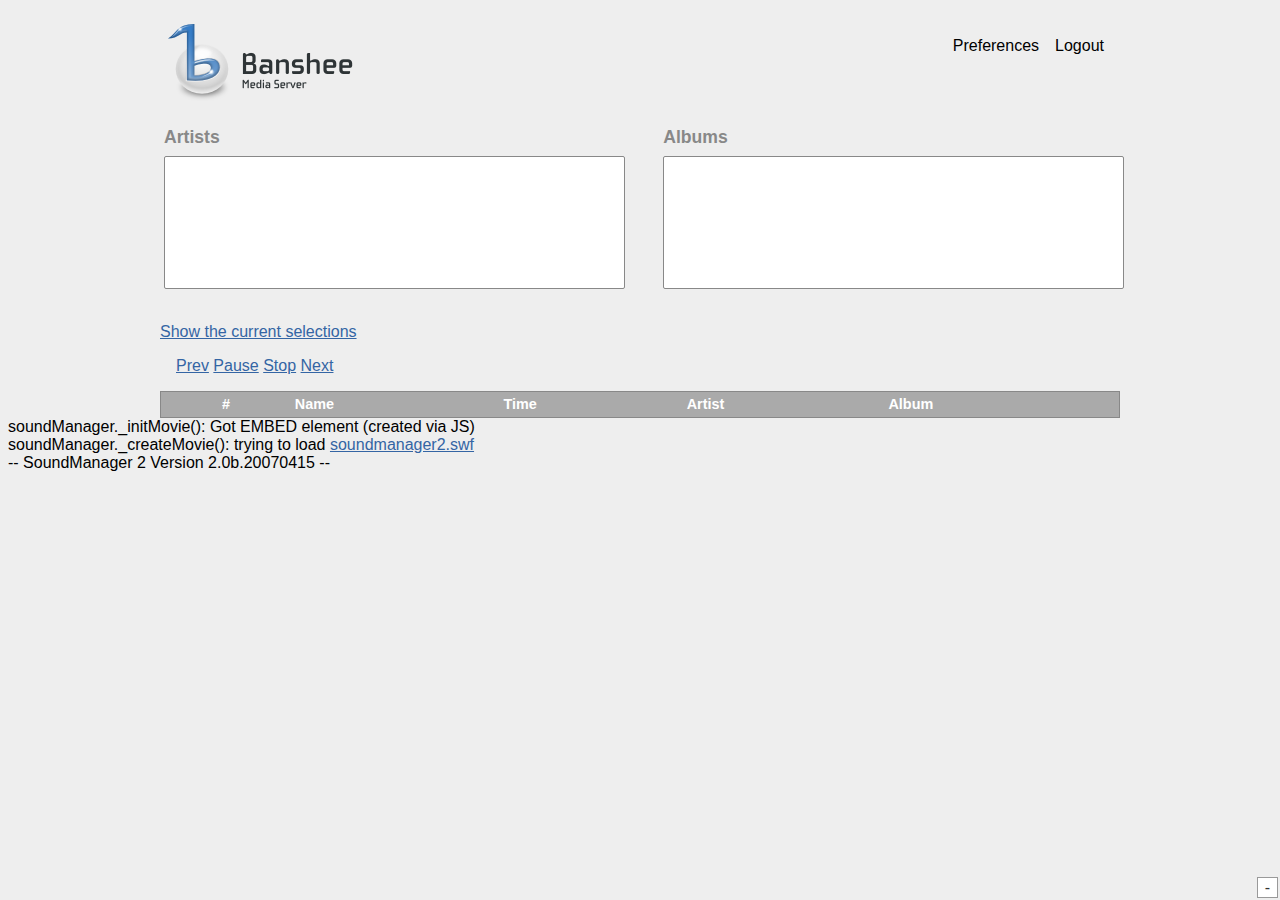
==== index.html @ 6958e8c5 "Clean up the image stuff, move the now playing stuff in HTML to after the track list so that it does" ====
<!DOCTYPE HTML PUBLIC "-//W3C//DTD HTML 4.01//EN">

<html lang="en">
<head>
	<meta http-equiv="Content-Type" content="text/html; charset=utf-8">
	<title>Banshee Media Server</title>
	<meta name="author" content="Joe Shaw">
	<link rel="stylesheet" type="text/css" href="style/banshee.css">
	<script type="text/javascript" src="http://jquery.com/src/jquery-latest.js"</script>
	<script type="text/javascript" src="jquery.tablesorter.js"></script>
	<script type="text/javascript" src="soundmanager2.js"></script>
	<script type="text/javascript" src="banshee.js"></script>
</head>
<body>
	<div id="maincontainer">
		<h1 id="title">Banshee Media Server</h1>
		
		<div id="menu">
			<ul>
				<li>Preferences</li>
				<li>Logout</li>
			</ul>
		</div>

		<div id="browser">
			<div id="artists_container">
				<h2>Artists</h2>
				<select name="artist" multiple="multiple" id="artist_list">
				</select>
			</div>

			<div id="albums_container">
				<h2>Albums</h2>
				<select name="album" multiple="multiple" id="album_list">
				</select>
			</div>
		</div>

		<div>
			<a id="show_artist" onclick="printSelected();">Show the current selections</a>
		</div>
		<div id="player_controls">
			<a id="prev_button" onclick="prev();">Prev</a>
			<a id="pause_button" onclick="pause();">Pause</a>
			<a id="stop_button" onclick="stop();">Stop</a>
			<a id="next_button" onclick="next();">Next</a>
		</div>
		<div id="table_container">
			<table id="track_table">
				<thead>
					<tr>
						<th class="header">&nbsp;</th>
						<th class="header">#</th>
						<th class="header">Name</th>
						<th class="header">Time</th>
						<th class="header">Artist</th>
						<th class="header">Album</th>
					</tr>
				</thead>
				<tbody></tbody>
			</table>
		</div>
		<div>
			<span id="now_playing"></span>
			<span id="current_time"></span>
		</div>
	</div>
</body>
</html>
---- style/banshee.css ----
/* Banshee Media Center Stylesheet */

body {
	background-color: #eee;
	font-family: Myriad, "Myriad Pro", Segoe, Sans-Serif;
}

h1,h2,h3 {
	color: #888;
}

a {
	color: #3465a4;
	text-decoration: underline;
}

a:visited {
	color: #729fcf;
	text-decoration: underline;
}

a:hover {
	color: #949fef;
	text-decoration: underline;
	cursor: pointer;
}

#maincontainer {
	max-width: 60em;
	margin: 0px auto;
	position: relative;
}

#title {
	display: block;
	width: 200px;
	height: 80px;
	padding: 0px;
	background: transparent url("../images/title.png") no-repeat top left;
	overflow: hidden;
	text-indent: -2000em; /* hide text, only show background image for CSS browsers */
}

#menu {
	position: absolute;
	right: 0px;
	top: 0px;
	background-color: #eee;
}

#menu li {
	list-style: none;
	display: block;
	float: left;
	margin-right: 1em;
}

#browser {
	position: relative;
	min-height: 200px;
}

#artists_container {
	position: absolute;
	width: 48%;
	margin: 0px;
	padding: 0px;
	top: 0px;
	left: 0px;
}

#albums_container {
	position: absolute;
	width: 48%;
	margin: 0px;
	padding: 0px;
	top: 0px;
	right: 0px;
}

#albums_container h2, #artists_container h2 {
	margin: 4px;
	font-size: 110%;
}

#albums_container select, #artists_container select {
	margin: 4px;
	border: 1px solid #888;
	width: 100%;
	height: 10em;
}

#table_container {
	width: 100%;
	margin-top: 1em;
}

#track_table {
	width: 100%;
	background-color: white;
	border: 1px solid #888;
	-moz-border-radius: 3px;
	padding: 2em;
	font-size: 90%;
	border-collapse: collapse;
}

#track_table th {
	text-align: left;
	color: #888;
}

#track_table thead {
	background-color: #aaa;
}

#track_table th {
	color: white;
}

#track_table td, #track_table th {
	margin: 0px;
	padding: .3em;
}

#track_table .oddrow td {
	background-color: #eee;
}

#track_table tr {
	cursor: pointer;
}

/* hover the song rows */
#track_table tr:hover td {
	background-color: #ddd;
}

.headerSortUp {
	background: url('../images/arrowdown.png') top right no-repeat;
}

.headerSortDown {
	background: url('../images/arrowup.png') top right no-repeat;
}

#player_controls {
	margin: 1em;
}

td.playing {
	width: 32px;
	height: 32px;
	overflow: hidden;
}

tr.nowplaying td.playing {
	background: url('../images/nowplaying.png') no-repeat center;
}

tr.paused td.playing {
	background: url('../images/paused.png') no-repeat center;
}

#nowplaying_label {
	height: 1.5em; /* make sure it doesn't need to reflow when it gets content */
	margin: .5em;
}
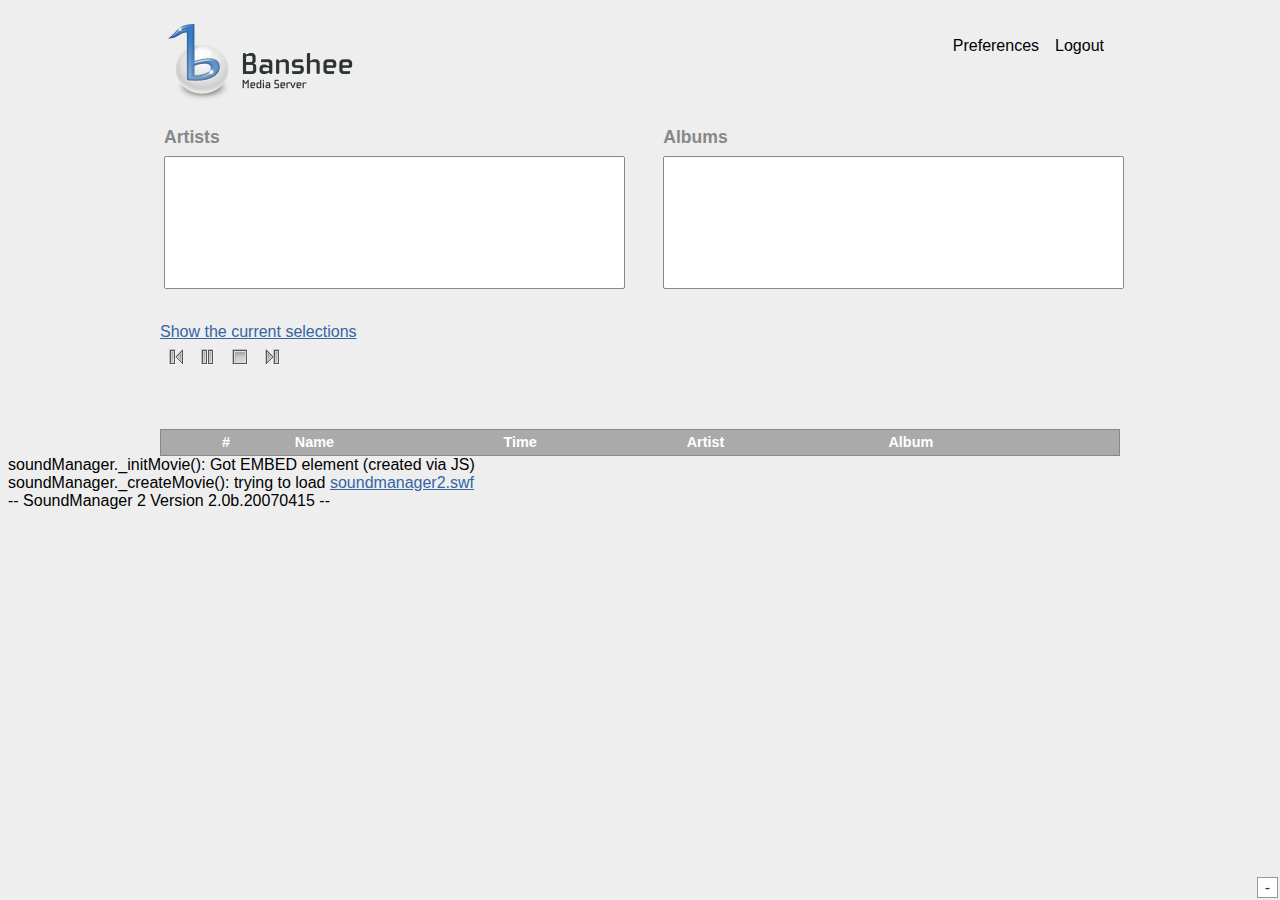
==== commit 7732d2d7: "Merge git://people.freedesktop.org/~jimmac/banshee-web" ====
--- a/index.html
+++ b/index.html
@@ -45,6 +45,10 @@
 			<a id="stop_button" onclick="stop();">Stop</a>
 			<a id="next_button" onclick="next();">Next</a>
 		</div>
+		<div id="nowplaying_label">
+			<span id="now_playing">&nbsp;</span>
+			<span id="current_time">&nbsp;</span>
+		</div>
 		<div id="table_container">
 			<table id="track_table">
 				<thead>
@@ -60,10 +64,6 @@
 				<tbody></tbody>
 			</table>
 		</div>
-		<div>
-			<span id="now_playing"></span>
-			<span id="current_time"></span>
-		</div>
 	</div>
 </body>
 </html>
--- a/style/banshee.css
+++ b/style/banshee.css
@@ -144,9 +144,6 @@
 	background: url('../images/arrowup.png') top right no-repeat;
 }
 
-#player_controls {
-	margin: 1em;
-}
 
 td.playing {
 	width: 32px;
@@ -163,6 +160,37 @@
 }
 
 #nowplaying_label {
+	clear: both;
 	height: 1.5em; /* make sure it doesn't need to reflow when it gets content */
-	margin: .5em;
+	margin-top: 1em;
 }
+
+#player_controls {
+	height: 32px;
+}
+
+#player_controls a {
+	display: block;
+	width: 24px;
+	height: 24px;
+	float: left;
+	margin: 4px;
+	text-indent: -100em;
+}
+
+#prev_button {
+	background: url('../images/previous.png') no-repeat center;
+}
+
+#next_button {
+	background: url('../images/next.png') no-repeat center;
+}
+
+#pause_button {
+	background: url('../images/pause.png') no-repeat center;
+}
+
+#stop_button {
+	background: url('../images/stop.png') no-repeat center;
+}
+
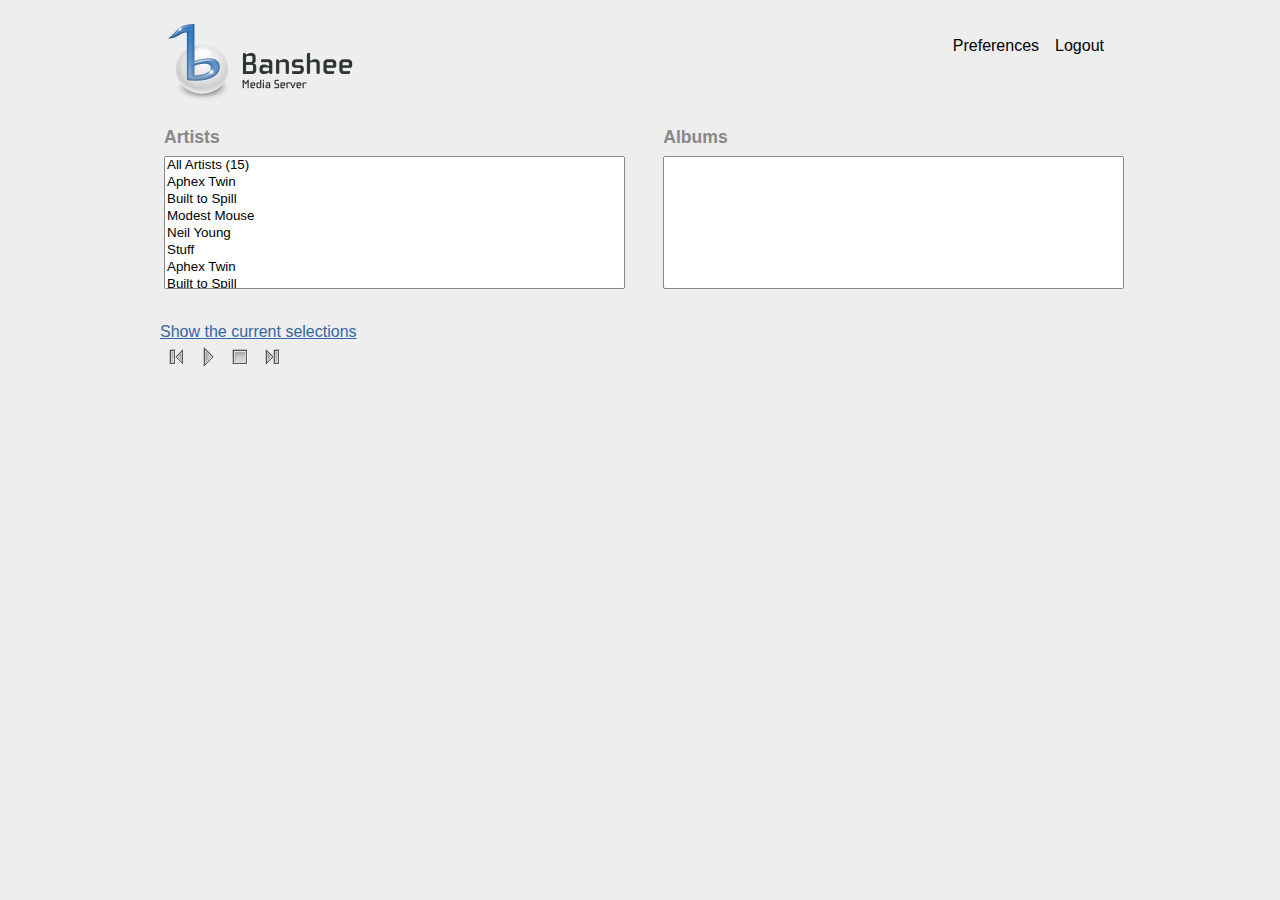
==== commit aef2b306: "Import a local copy of JQuery, so we're not constantly hitting their servers." ====
--- a/index.html
+++ b/index.html
@@ -6,7 +6,7 @@
 	<title>Banshee Media Server</title>
 	<meta name="author" content="Joe Shaw">
 	<link rel="stylesheet" type="text/css" href="style/banshee.css">
-	<script type="text/javascript" src="http://jquery.com/src/jquery-latest.js"</script>
+	<script type="text/javascript" src="jquery-latest.js"</script>
 	<script type="text/javascript" src="jquery.tablesorter.js"></script>
 	<script type="text/javascript" src="soundmanager2.js"></script>
 	<script type="text/javascript" src="banshee.js"></script>
@@ -41,7 +41,7 @@
 		</div>
 		<div id="player_controls">
 			<a id="prev_button" onclick="prev();">Prev</a>
-			<a id="pause_button" onclick="pause();">Pause</a>
+			<a id="play_button" onclick="playOrPause();">Play</a>
 			<a id="stop_button" onclick="stop();">Stop</a>
 			<a id="next_button" onclick="next();">Next</a>
 		</div>
--- a/style/banshee.css
+++ b/style/banshee.css
@@ -186,11 +186,14 @@
 	background: url('../images/next.png') no-repeat center;
 }
 
-#pause_button {
-	background: url('../images/pause.png') no-repeat center;
+#play_button {
+	background: url('../images/play.png') no-repeat center;
 }
 
 #stop_button {
 	background: url('../images/stop.png') no-repeat center;
 }
 
+.pause { /* override the play button to show pause, when paused */
+	background: url('../images/pause.png') no-repeat center !important;
+}
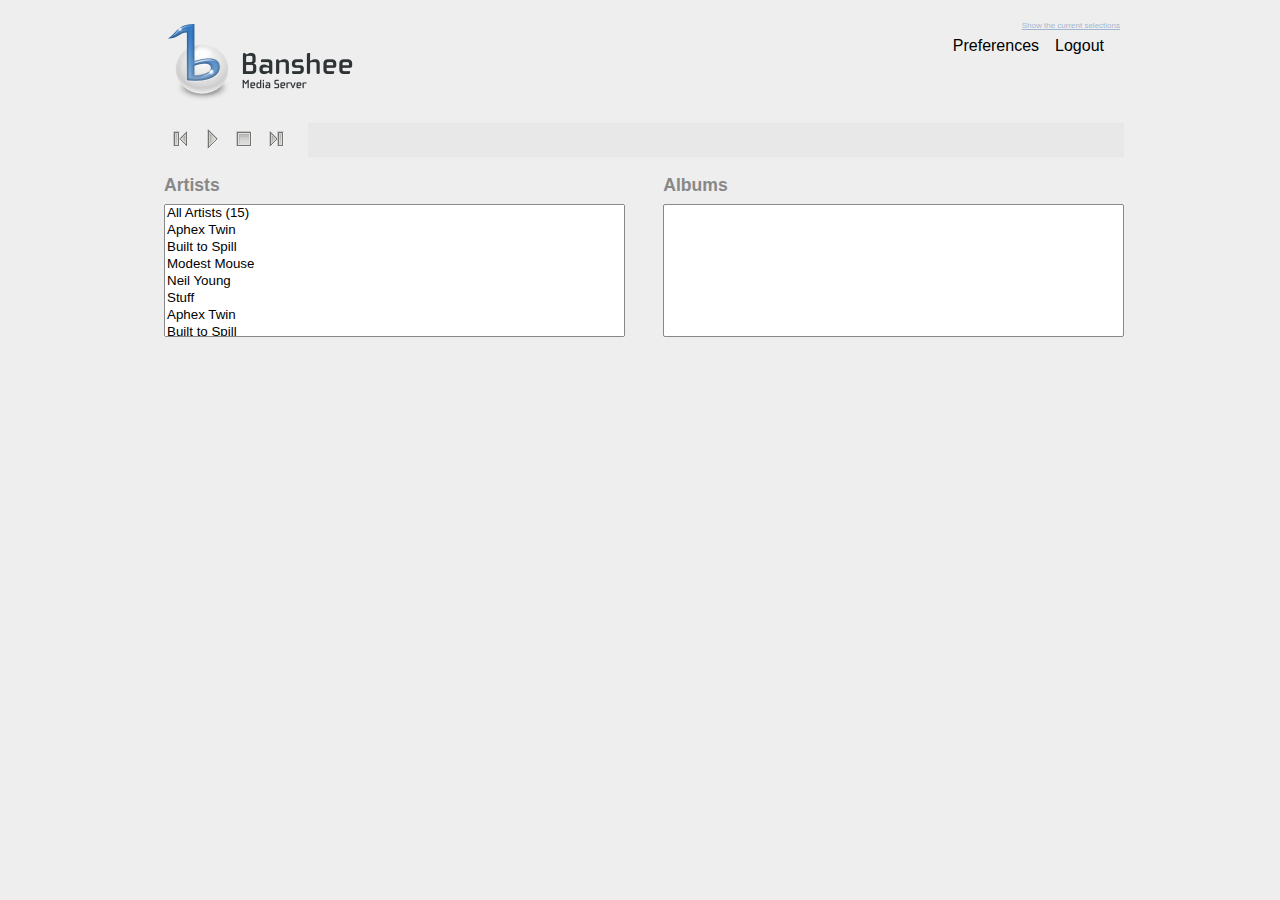
==== commit fc8a0bd0: "fix the layout to be more like the real banshee/itunes" ====
--- a/index.html
+++ b/index.html
@@ -22,6 +22,20 @@
 			</ul>
 		</div>
 
+		<div id="dashboard">
+			<div id="nowplaying_label">
+				<span id="now_playing">&nbsp;</span>
+				<span id="current_time">&nbsp;</span>
+			</div>
+
+			<div id="player_controls">
+				<a id="prev_button" onclick="prev();">Prev</a>
+				<a id="play_button" onclick="playOrPause();">Play</a>
+				<a id="stop_button" onclick="stop();">Stop</a>
+				<a id="next_button" onclick="next();">Next</a>
+			</div>
+		</div>
+
 		<div id="browser">
 			<div id="artists_container">
 				<h2>Artists</h2>
@@ -36,20 +50,10 @@
 			</div>
 		</div>
 
-		<div>
+		<div id="debug_button">
 			<a id="show_artist" onclick="printSelected();">Show the current selections</a>
 		</div>
-		<div id="player_controls">
-			<a id="prev_button" onclick="prev();">Prev</a>
-			<a id="play_button" onclick="playOrPause();">Play</a>
-			<a id="stop_button" onclick="stop();">Stop</a>
-			<a id="next_button" onclick="next();">Next</a>
-		</div>
-		<div id="nowplaying_label">
-			<span id="now_playing">&nbsp;</span>
-			<span id="current_time">&nbsp;</span>
-		</div>
-		<div id="table_container">
+			<div id="table_container">
 			<table id="track_table">
 				<thead>
 					<tr>
--- a/style/banshee.css
+++ b/style/banshee.css
@@ -57,7 +57,7 @@
 
 #browser {
 	position: relative;
-	min-height: 200px;
+	min-height: 11em;
 }
 
 #artists_container {
@@ -92,7 +92,7 @@
 
 #table_container {
 	width: 100%;
-	margin-top: 1em;
+	margin: 1em 2px 1em 4px;
 }
 
 #track_table {
@@ -159,14 +159,46 @@
 	background: url('../images/paused.png') no-repeat center;
 }
 
+#dashboard {
+	padding: 0px;
+	position: relative;
+	width: 100%;
+	height: 3em;
+	margin-left: 4px;
+}
+
 #nowplaying_label {
+	position: absolute;
+	top: 0px;
+	right: 0px;
+	width: 50em;
+	padding: .5em;
 	clear: both;
-	height: 1.5em; /* make sure it doesn't need to reflow when it gets content */
-	margin-top: 1em;
+	background-color: #e8e8e8;
+	-moz-border-radius: 4px;
+}
+
+#nowplaying_label span:first-child {
+	font-family: Myriad, "Myriad Pro", Segoe, Sans-Serif;
+	padding-right: 1em;
+}
+#nowplaying_label span {
+	font-family: monospace;
+}
+
+
+#current_time {
+	padding-left: 1em;
+	font-weight: bold;
+	font-family: Monospace;
 }
 
 #player_controls {
+	position: absolute;
+	width: 10em;
 	height: 32px;
+	top: 0px;
+	left: 0px;
 }
 
 #player_controls a {
@@ -176,6 +208,13 @@
 	float: left;
 	margin: 4px;
 	text-indent: -100em;
+	opacity: .8;
+}
+
+#player_controls a:hover {
+	opacity: 1;
+	margin: 2px;
+	border: 2px solid #ddd;
 }
 
 #prev_button {
@@ -197,3 +236,11 @@
 .pause { /* override the play button to show pause, when paused */
 	background: url('../images/pause.png') no-repeat center !important;
 }
+
+#debug_button {
+	position: absolute;
+	top: 0px;
+	right: 0px;
+	font-size: 50%;
+	opacity: .4;
+}
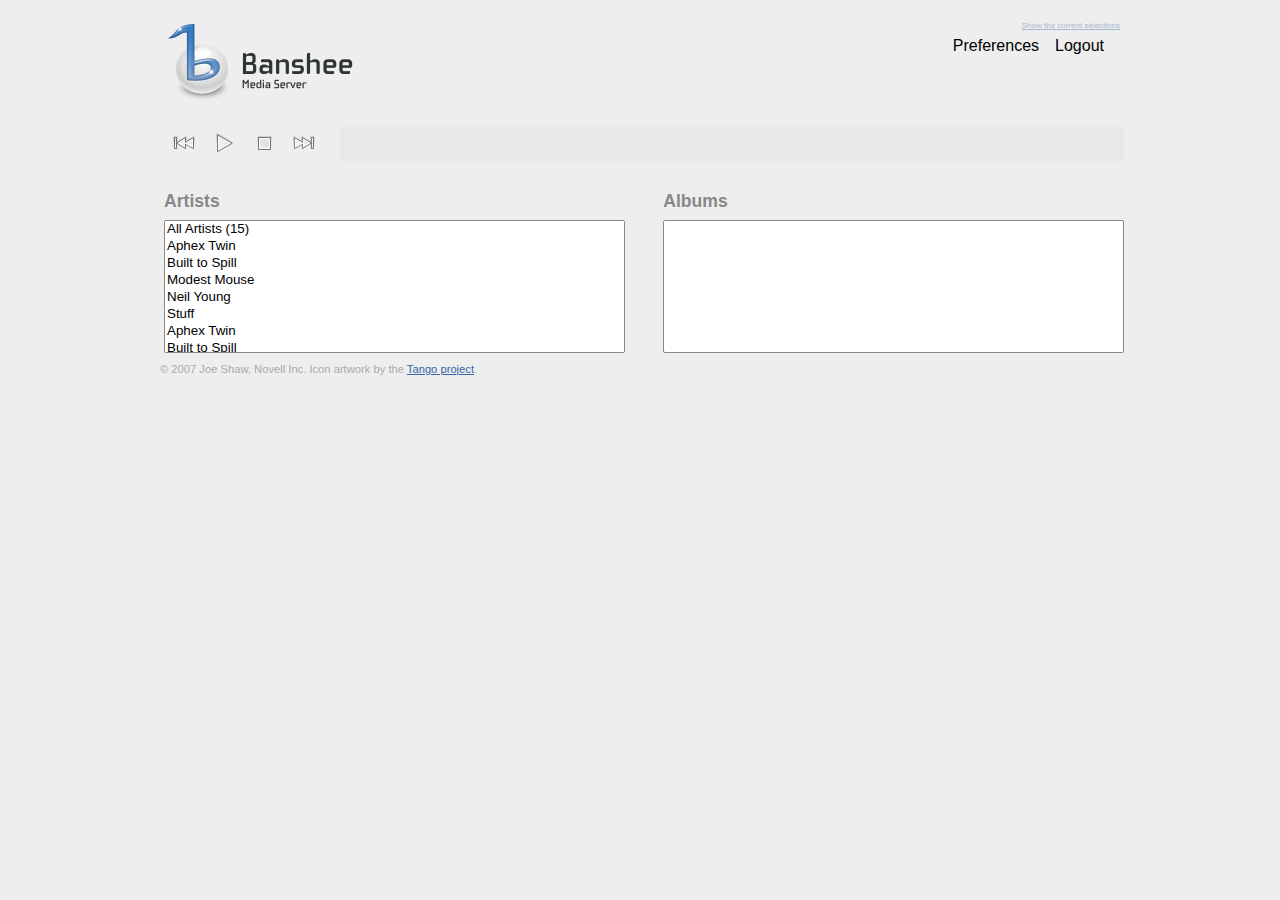
==== commit 15d9c950: "use background instead of border for the hover. minor layout tweaks." ====
--- a/index.html
+++ b/index.html
@@ -53,7 +53,8 @@
 		<div id="debug_button">
 			<a id="show_artist" onclick="printSelected();">Show the current selections</a>
 		</div>
-			<div id="table_container">
+
+		<div id="table_container">
 			<table id="track_table">
 				<thead>
 					<tr>
@@ -67,7 +68,8 @@
 				</thead>
 				<tbody></tbody>
 			</table>
-		</div>
-	</div>
+		</div><!--table_container-->
+		<div id="copy">&copy; 2007 Joe Shaw, Novell Inc. Icon artwork by the <a href="http://tango.freedesktop.org">Tango project</a>.</div>
+	</div><!--maincontainer-->
 </body>
 </html>
--- a/style/banshee.css
+++ b/style/banshee.css
@@ -2,7 +2,7 @@
 
 body {
 	background-color: #eee;
-	font-family: Myriad, "Myriad Pro", Segoe, Sans-Serif;
+	font-family: Candarra, Sans-Serif;
 }
 
 h1,h2,h3 {
@@ -56,6 +56,8 @@
 }
 
 #browser {
+	margin: 0px;
+	padding: 0px;
 	position: relative;
 	min-height: 11em;
 }
@@ -163,15 +165,15 @@
 	padding: 0px;
 	position: relative;
 	width: 100%;
-	height: 3em;
+	height: 4em;
 	margin-left: 4px;
 }
 
 #nowplaying_label {
 	position: absolute;
-	top: 0px;
-	right: 0px;
-	width: 50em;
+	top: 4px;
+	right: 0px;
+	width: 80%;
 	padding: .5em;
 	clear: both;
 	background-color: #e8e8e8;
@@ -195,7 +197,7 @@
 
 #player_controls {
 	position: absolute;
-	width: 10em;
+	width: 20%;
 	height: 32px;
 	top: 0px;
 	left: 0px;
@@ -203,18 +205,18 @@
 
 #player_controls a {
 	display: block;
-	width: 24px;
-	height: 24px;
+	width: 32px;
+	height: 32px;
 	float: left;
 	margin: 4px;
 	text-indent: -100em;
 	opacity: .8;
+	-moz-border-radius: 5px;
 }
 
 #player_controls a:hover {
 	opacity: 1;
-	margin: 2px;
-	border: 2px solid #ddd;
+	background-color: #ddd;
 }
 
 #prev_button {
@@ -237,6 +239,10 @@
 	background: url('../images/pause.png') no-repeat center !important;
 }
 
+.pause:hover {
+	background-color: #ddd !important;
+}
+
 #debug_button {
 	position: absolute;
 	top: 0px;
@@ -244,3 +250,9 @@
 	font-size: 50%;
 	opacity: .4;
 }
+
+#copy {
+	bottom: 0px;
+	font-size: 70%;
+	color: #aaa;
+}
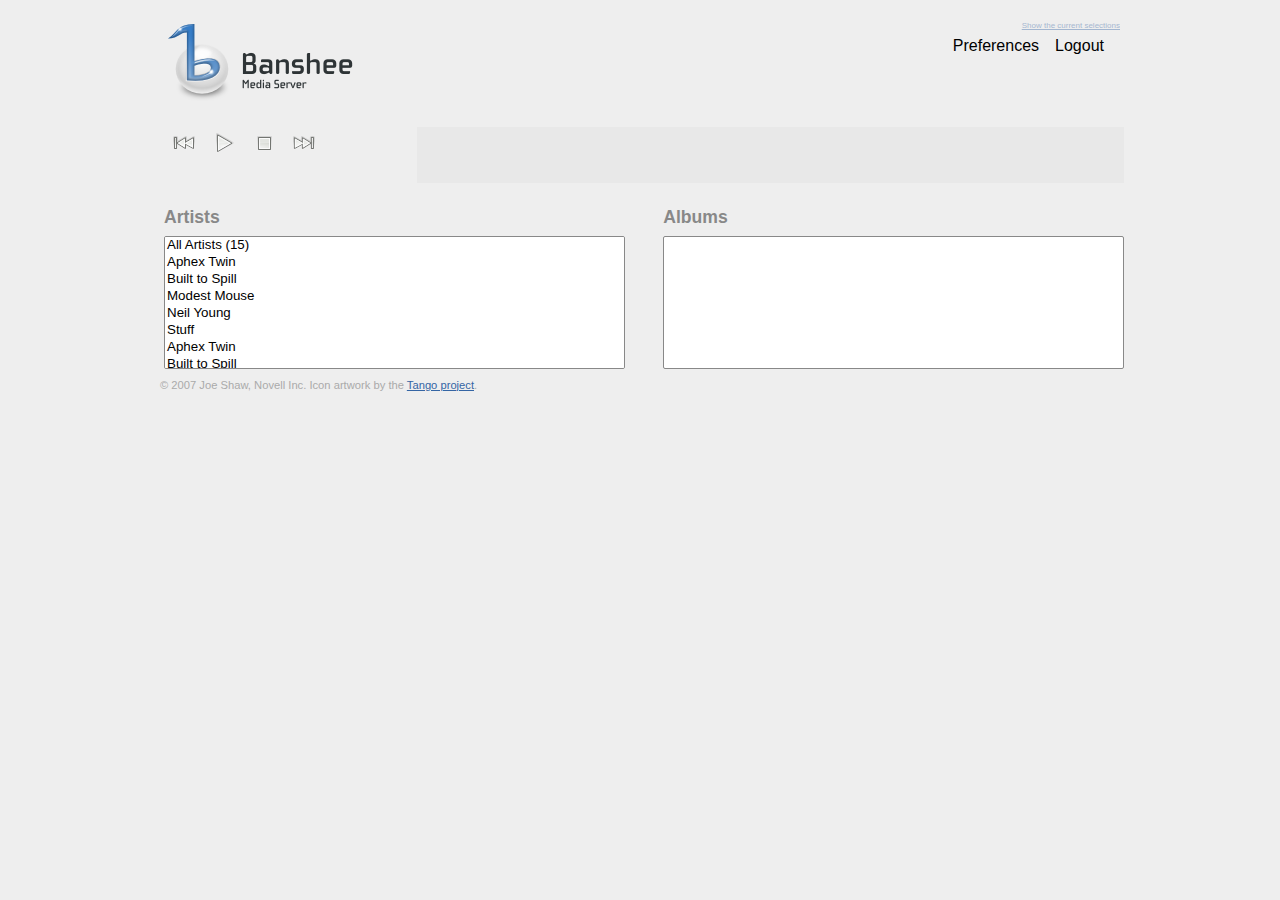
==== commit f062bc92: "more positioning tweaks" ====
--- a/index.html
+++ b/index.html
@@ -25,7 +25,7 @@
 		<div id="dashboard">
 			<div id="nowplaying_label">
 				<span id="now_playing">&nbsp;</span>
-				<span id="current_time">&nbsp;</span>
+				<div id="current_time">&nbsp;</div>
 			</div>
 
 			<div id="player_controls">
--- a/style/banshee.css
+++ b/style/banshee.css
@@ -165,7 +165,7 @@
 	padding: 0px;
 	position: relative;
 	width: 100%;
-	height: 4em;
+	height: 5em;
 	margin-left: 4px;
 }
 
@@ -173,34 +173,40 @@
 	position: absolute;
 	top: 4px;
 	right: 0px;
-	width: 80%;
+	width: 72%;
 	padding: .5em;
 	clear: both;
 	background-color: #e8e8e8;
 	-moz-border-radius: 4px;
 }
 
-#nowplaying_label span:first-child {
+#nowplaying_label>span {
+	font-family: monospace;
+}
+
+#nowplaying_label>span>span:first-child {
 	font-family: Myriad, "Myriad Pro", Segoe, Sans-Serif;
+	font-size: 90%;
 	padding-right: 1em;
 }
-#nowplaying_label span {
-	font-family: monospace;
-}
 
 
 #current_time {
-	padding-left: 1em;
 	font-weight: bold;
 	font-family: Monospace;
+	font-size: 80%;
+	margin-top: 1em;
+	margin-left: 8em;
+	color: #888;
 }
 
 #player_controls {
 	position: absolute;
-	width: 20%;
-	height: 32px;
+	width: 22%;
+	height: 38px;
 	top: 0px;
 	left: 0px;
+	white-space: nowrap;
 }
 
 #player_controls a {
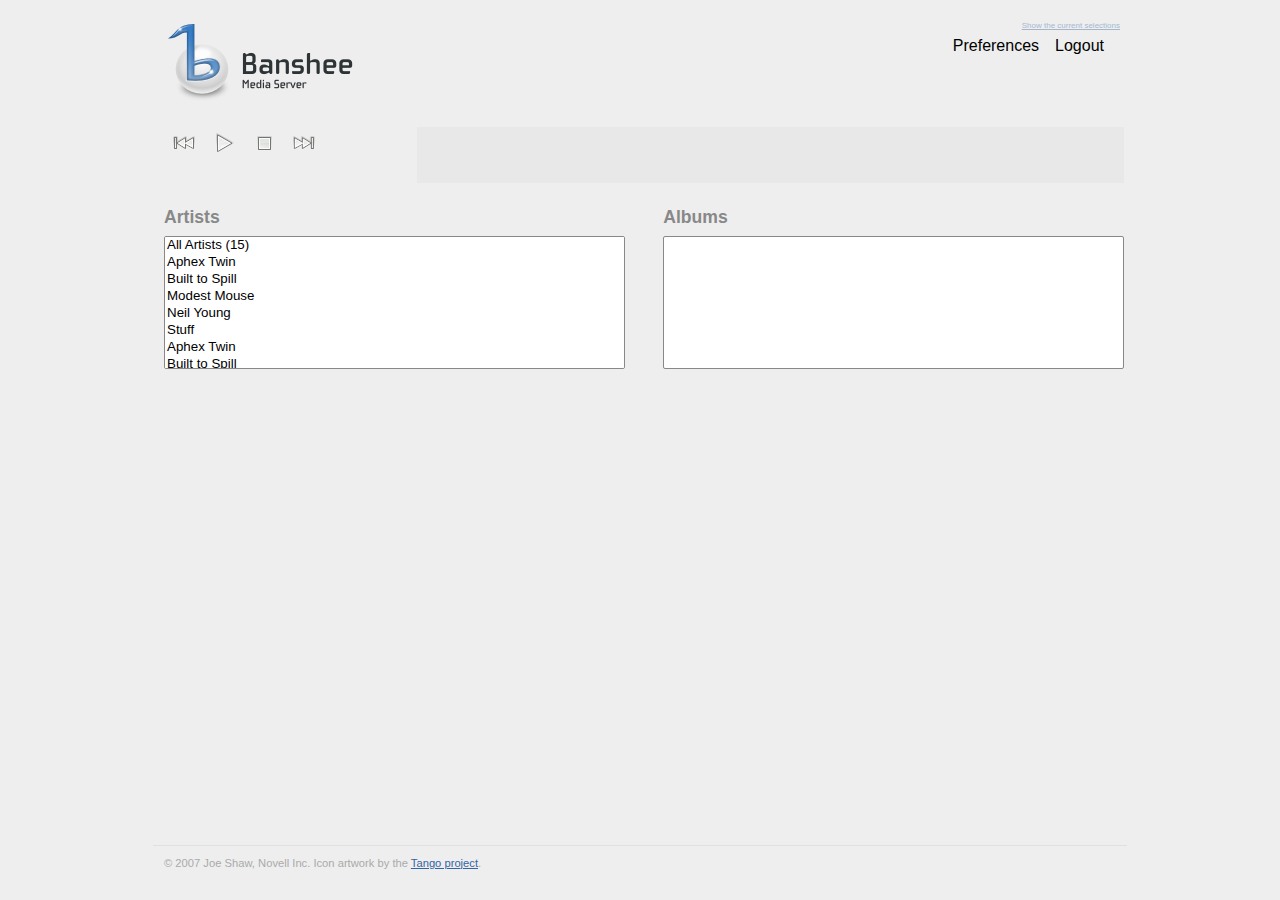
==== commit 2e58a294: "position the copyright at the bottom of the page" ====
--- a/index.html
+++ b/index.html
@@ -69,7 +69,7 @@
 				<tbody></tbody>
 			</table>
 		</div><!--table_container-->
-		<div id="copy">&copy; 2007 Joe Shaw, Novell Inc. Icon artwork by the <a href="http://tango.freedesktop.org">Tango project</a>.</div>
 	</div><!--maincontainer-->
+	<div id="copy"><div>&copy; 2007 Joe Shaw, Novell Inc. Icon artwork by the <a href="http://tango.freedesktop.org">Tango project</a>.</div></div>
 </body>
 </html>
--- a/style/banshee.css
+++ b/style/banshee.css
@@ -258,7 +258,19 @@
 }
 
 #copy {
-	bottom: 0px;
+	position: absolute;
+	left: 0px;
+	bottom: 20px;
+	padding: 0px;
+	margin: 0px;
+	width: 100%;
+}
+
+#copy>div {
+	border-top: 1px solid #e0e0e0;
+	padding: 1em;
 	font-size: 70%;
 	color: #aaa;
-}
+	max-width: 85em;
+	margin: auto;
+}
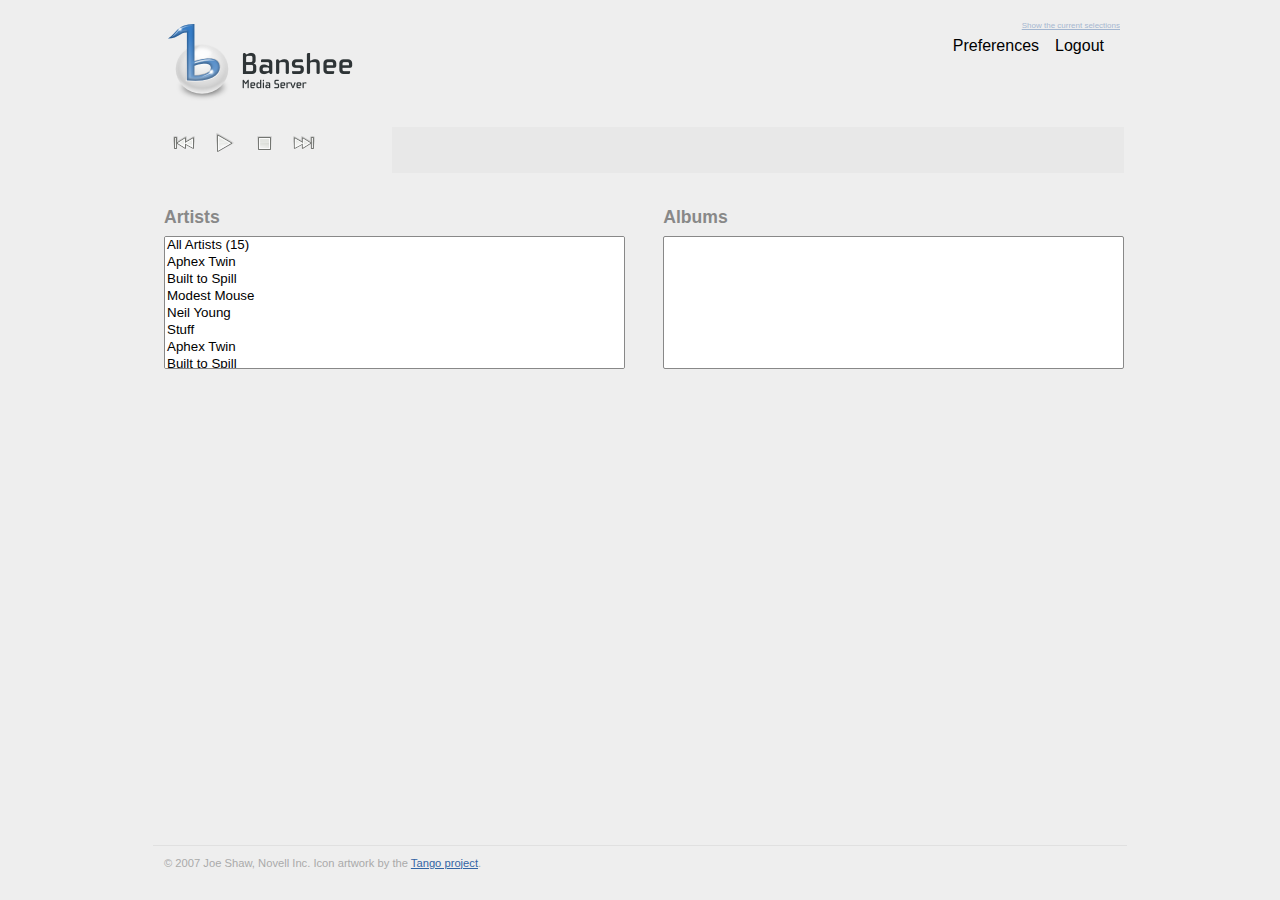
==== commit b78a9bc1: "less weird layout for the 'display'" ====
--- a/index.html
+++ b/index.html
@@ -23,18 +23,18 @@
 		</div>
 
 		<div id="dashboard">
-			<div id="nowplaying_label">
-				<span id="now_playing">&nbsp;</span>
-				<div id="current_time">&nbsp;</div>
-			</div>
-
 			<div id="player_controls">
 				<a id="prev_button" onclick="prev();">Prev</a>
 				<a id="play_button" onclick="playOrPause();">Play</a>
 				<a id="stop_button" onclick="stop();">Stop</a>
 				<a id="next_button" onclick="next();">Next</a>
 			</div>
-		</div>
+
+			<div id="nowplaying_label">
+					<div id="now_playing">&nbsp;</div>
+					<div id="current_time">&nbsp;</div>
+			</div>
+		</div><!--dashboard-->
 
 		<div id="browser">
 			<div id="artists_container">
--- a/style/banshee.css
+++ b/style/banshee.css
@@ -162,8 +162,8 @@
 }
 
 #dashboard {
-	padding: 0px;
 	position: relative;
+	padding: 0px;
 	width: 100%;
 	height: 5em;
 	margin-left: 4px;
@@ -173,36 +173,26 @@
 	position: absolute;
 	top: 4px;
 	right: 0px;
-	width: 72%;
+	width: 75%;
 	padding: .5em;
 	clear: both;
 	background-color: #e8e8e8;
 	-moz-border-radius: 4px;
-}
-
-#nowplaying_label>span {
 	font-family: monospace;
-}
-
-#nowplaying_label>span>span:first-child {
-	font-family: Myriad, "Myriad Pro", Segoe, Sans-Serif;
 	font-size: 90%;
-	padding-right: 1em;
-}
-
+}
 
 #current_time {
 	font-weight: bold;
 	font-family: Monospace;
 	font-size: 80%;
 	margin-top: 1em;
-	margin-left: 8em;
 	color: #888;
 }
 
 #player_controls {
 	position: absolute;
-	width: 22%;
+	width: 160px;
 	height: 38px;
 	top: 0px;
 	left: 0px;
